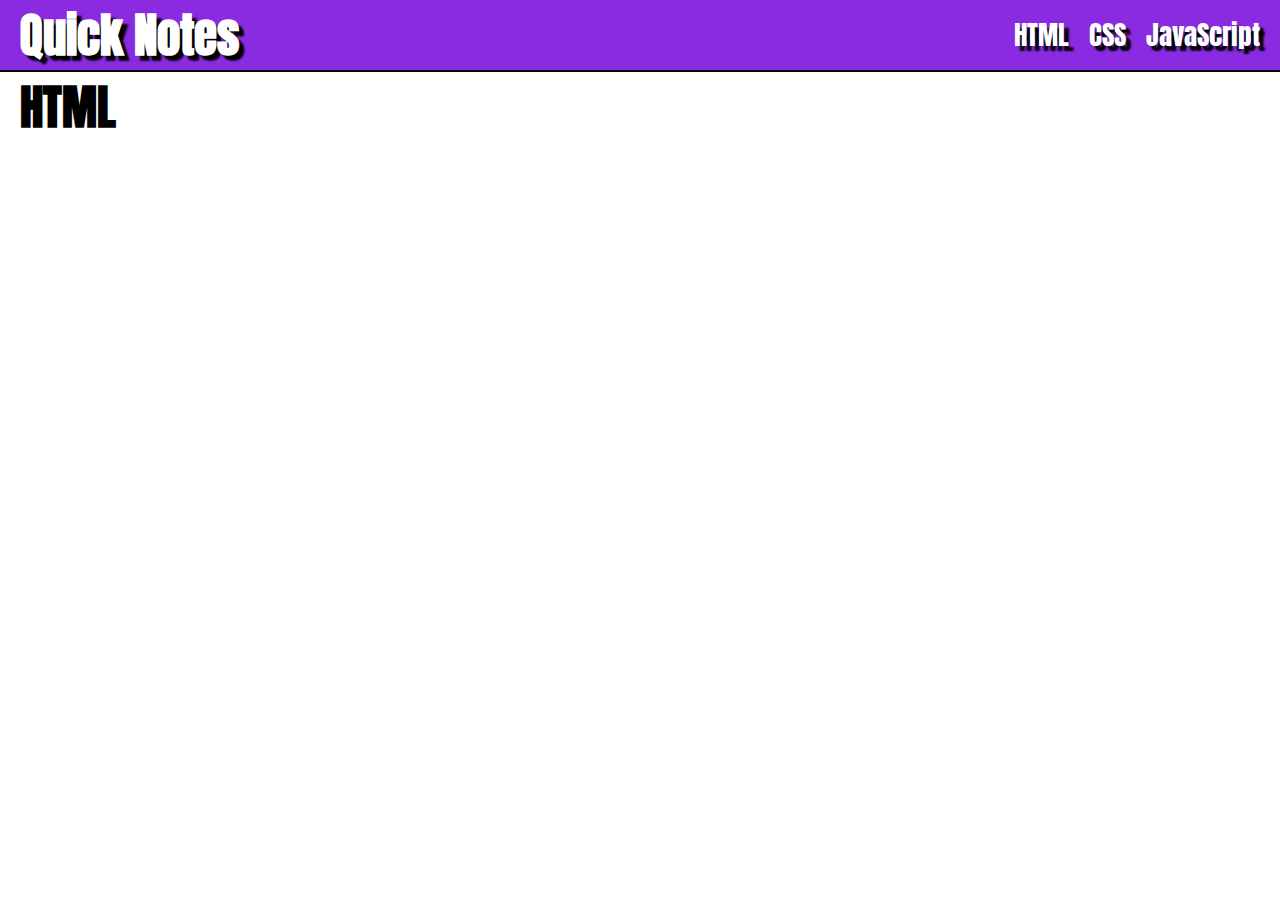
==== QuickNotes/index.html @ 8f559a39 "Add files via upload" ====
<!DOCTYPE html>
<html lang="en">

<head>
    <meta charset="UTF-8">
    <meta http-equiv="X-UA-Compatible" content="IE=edge">
    <meta name="viewport" content="width=device-width, initial-scale=1.0">
    <link rel="preconnect" href="https://fonts.gstatic.com">
    <link href="https://fonts.googleapis.com/css2?family=Anton&display=swap" rel="stylesheet">
    <link rel="stylesheet" href="css/reset.css">
    <link rel="stylesheet" href="css/header.css">
    <link rel="stylesheet" href="css/main-title.css">
    <link rel="stylesheet" href="css/main-section.css">
    <link rel="shortcut icon" href="favicon.ico" type="image/x-icon">
    <title>Quick Notes</title>
</head>

<body>
    <header class="main-header">
        <h1 class="main-title">Quick Notes</h1>
        <nav>
            <a class="main-nav" href="#html">HTML</a>
            <a class="main-nav" href="#css">CSS</a>
            <a class="main-nav" href="#javascript ">JavaScript</a>
        </nav>
    </header>
    <section id="html" class="main-section">
    <h1 class="main-title -second">HTML</h1>
    </section>
</body>

</html>
---- QuickNotes/css/header.css ----
.main-header {
    display: flex;
    background-color: #8a2be2;
    justify-content: space-between;
    border-bottom: 2px solid #000;
}

nav {
    display: flex;
    align-items: center;
    margin: 0 20px;
}


a.main-nav {
    font-family: 'Anton', sans-serif;
    font-size: 20pt;
    color: #fff;
    text-decoration: none;
    text-shadow: 5px 5px 2px #000;
    margin-left: 20px;
}
---- QuickNotes/css/main-title.css ----
h1.main-title {
    font-family: 'Anton', sans-serif;
    font-size: 35pt;
    color: #fff;
    text-shadow: 5px 5px 2px #000;
    margin-left: 20px;
}

.main-title.-second {
    color: #000;
    text-shadow: none;
}
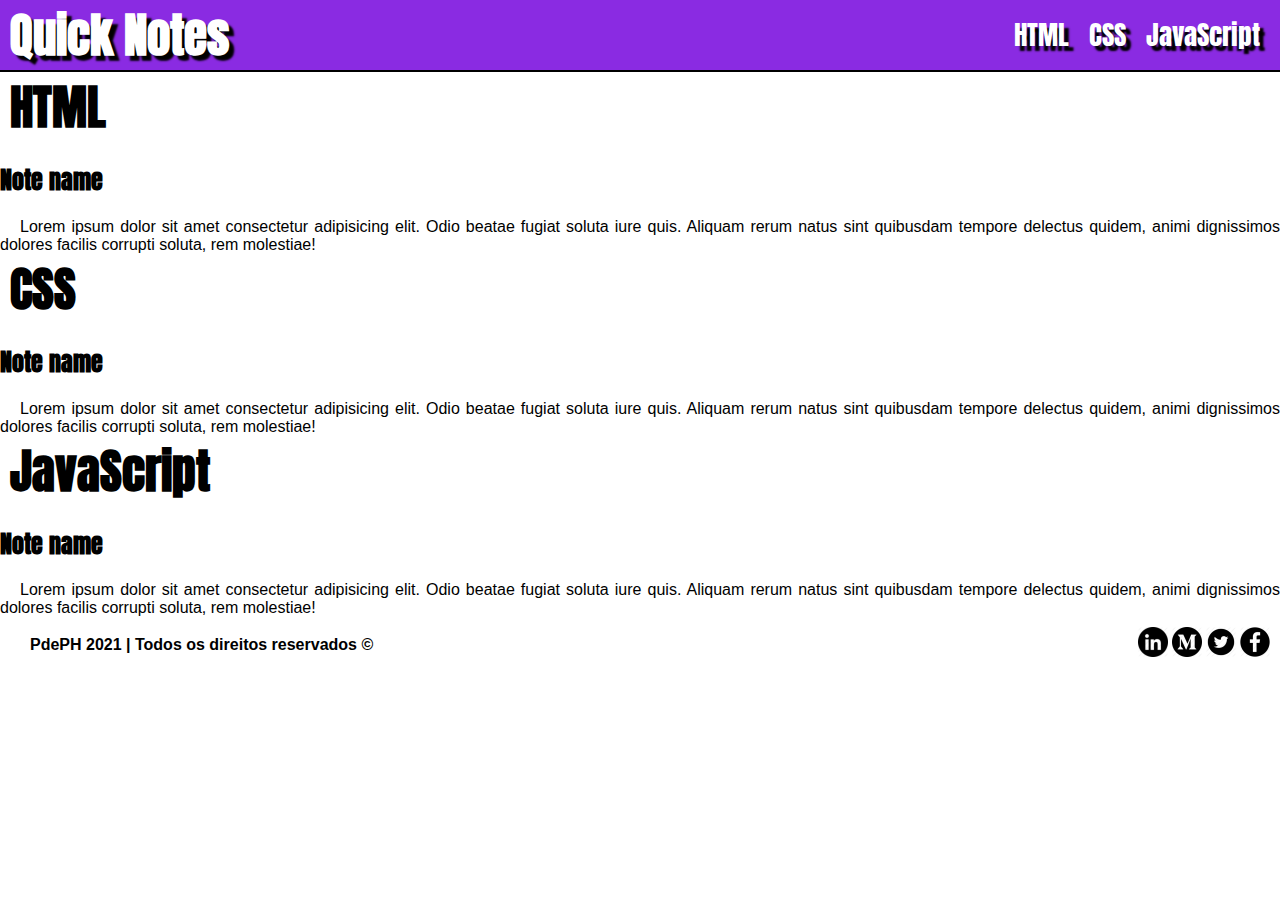
==== commit 55f25a56: "Update index" ====
--- a/QuickNotes/index.html
+++ b/QuickNotes/index.html
@@ -11,6 +11,8 @@
     <link rel="stylesheet" href="css/header.css">
     <link rel="stylesheet" href="css/main-title.css">
     <link rel="stylesheet" href="css/main-section.css">
+    <link rel="stylesheet" href="css/main-article.css">
+    <link rel="stylesheet" href="css/main-footer.css">
     <link rel="shortcut icon" href="favicon.ico" type="image/x-icon">
     <title>Quick Notes</title>
 </head>
@@ -24,9 +26,31 @@
             <a class="main-nav" href="#javascript ">JavaScript</a>
         </nav>
     </header>
-    <section id="html" class="main-section">
-    <h1 class="main-title -second">HTML</h1>
-    </section>
+        <section id="html" class="main-section">
+            <h1 class="main-title -second">HTML</h1>
+            <h2 class="title-second">Note name</h2>
+            <p class="main-article">Lorem ipsum dolor sit amet consectetur adipisicing elit. Odio beatae fugiat soluta iure quis. Aliquam rerum natus sint quibusdam tempore delectus quidem, animi dignissimos dolores facilis corrupti soluta, rem molestiae!</p>
+        </section>
+        <section id="css" class="main-section">
+            <h1 class="main-title -second">CSS</h1>
+            <h2 class="title-second">Note name</h2>
+            <p class="main-article">Lorem ipsum dolor sit amet consectetur adipisicing elit. Odio beatae fugiat soluta iure quis. Aliquam rerum natus sint quibusdam tempore delectus quidem, animi dignissimos dolores facilis corrupti soluta, rem molestiae!</p>
+        </section>
+        <section id="javascript" class="main-section">
+            <h1 class="main-title -second">JavaScript</h1>
+            <h2 class="title-second">Note name</h2>
+            <p class="main-article">Lorem ipsum dolor sit amet consectetur adipisicing elit. Odio beatae fugiat soluta iure quis. Aliquam rerum natus sint quibusdam tempore delectus quidem, animi dignissimos dolores facilis corrupti soluta, rem molestiae!</p>
+        </section>
 </body>
 
-</html>+<footer class="main-footer">
+    <p>PdePH 2021 | Todos os direitos reservados &#169;</p>
+    <div class="social">
+        <a href="https://linkedin.com/in/paulohsouza" class="social" target="_blank"><img src="img/linkedin.png" alt="Logo do Linkedin"></a>
+        <a href="https://medium.com/@pdeph" class="social" target="_blank"><img src="img/medium.png" alt="Logo do Medium"></a>
+        <a href="https://twitter.com/PdePH" class="social" target="_blank"><img src="img/twitter.png"alt="Logo do Twitter"></a>    
+        <a href="https://facebook.com/phsouza91" class="social" target="_blank"><img src="img/facebook.png" alt="Logo do Facebook"></a>
+    </div>
+</footer>
+
+</html> --- a/QuickNotes/css/header.css
+++ b/QuickNotes/css/header.css
@@ -13,7 +13,6 @@
 
 
 a.main-nav {
-    font-family: 'Anton', sans-serif;
     font-size: 20pt;
     color: #fff;
     text-decoration: none;
--- a/QuickNotes/css/main-title.css
+++ b/QuickNotes/css/main-title.css
@@ -3,7 +3,7 @@
     font-size: 35pt;
     color: #fff;
     text-shadow: 5px 5px 2px #000;
-    margin-left: 20px;
+    margin-left: 10px;
 }
 
 .main-title.-second {
--- a/QuickNotes/css/main-footer.css
+++ b/QuickNotes/css/main-footer.css
@@ -0,0 +1,10 @@
+.main-footer {
+    display: flex;
+    align-items: center;
+    justify-content: space-between;
+    margin: 10px;
+}
+
+footer p {
+    font-weight: bolder;
+}
